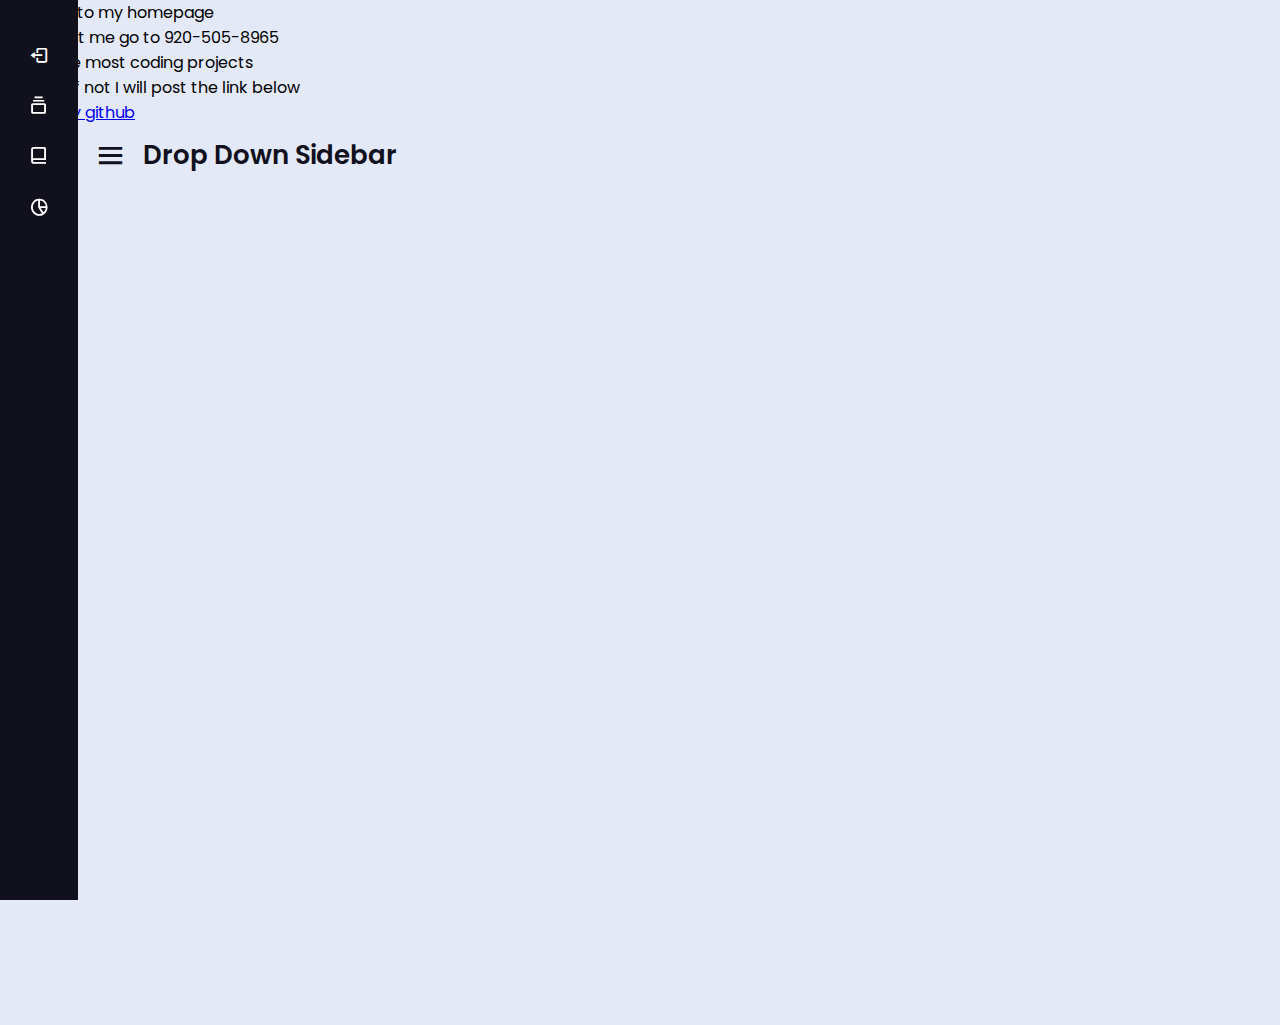
==== index.html @ 53d10359 "makin html work with css" ====
<!DOCTYPE html>
<!-- Created by CodingLab |www.youtube.com/CodingLabYT-->
<html lang="en" dir="ltr">
  <head>
    <meta charset="UTF-8">
    <!--<title> Drop Down Sidebar Menu | CodingLab </title>-->
    <link rel="stylesheet" href="styles.css">
    <script rel="JavaScript" href="dropdown.js"></script>
    <!-- Boxiocns CDN Link -->
    <link href='https://unpkg.com/boxicons@2.0.7/css/boxicons.min.css' rel='stylesheet'>
     <meta name="viewport" content="width=device-width, initial-scale=1.0">
   </head>
<body>
  <body class="body1">
    <p>welcome to my homepage</p>
    <p>to contact me go to 920-505-8965</p>
    <p>and I have most coding projects</p>
    <p> in github if not I will post the link below</p>
    <a href="https://github.com/Deathonyou?tab=repositories">here is my github</a>
  </body>
  <div class="sidebar close">
    <ul class="nav-links">
      <li>
        <a href="index.html">
          <i class='bx bx-log-out'></i>
          <span class="link_name">homepage</span>
        </a>
        <ul class="sub-menu blank">
          <li><a class="link_name" href="index.html">main page</a></li>
        </ul>
      </li>
      <li>
        <div class="iocn-link">
          <a href="#">
            <i class='bx bx-collection'></i>
            <span class="link_name">languages</span>
          </a>
          <i class='bx bxs-chevron-down arrow'></i>
        </div>
        <ul class="sub-menu">
          <li><a class="link_name" href="#"> coding</a></li>
          <li><a href="html.html">HTML & CSS</a></li>
          <li><a href="javaScript.html">JavaScript</a></li>
          <li><a href="xml.html">Xml</a></li>
        </ul>
      </li>
      <li>
        <div class="iocn-link">
          <a href="#">
            <i class='bx bx-book-alt' ></i>
            <span class="link_name">social</span>
          </a>
          <i class='bx bxs-chevron-down arrow' ></i>
        </div>
        <ul class="sub-menu">
          <li><a class="link_name" href="#">Posts I make</a></li>
          <li><a href="https://www.youtube.com/channel/UCFHRQd7xDX5MCEc0bsO_oiQ/">youtube</a></li>
          <li><a href="#">facebook(maybe)</a></li>
          <li><a href="#">tiktok(maybe)</a></li>
        </ul>
      </li>
      <li>
        <a href="jobs.html">
          <i class='bx bx-pie-chart-alt-2' ></i>
          <span class="link_name">past experiences</span>
        </a>
    </ul>
  </div>
  <section class="home-section">
    <div class="home-content">
      <i class='bx bx-menu' ></i>
      <span class="text">Drop Down Sidebar</span>
    </div>
  </section>
<script>
  let arrow = document.querySelectorAll(".arrow");
  for (var i = 0; i < arrow.length; i++) {
   arrow[i].addEventListener("click", (e)=>{
   let arrowParent = e.target.parentElement.parentElement;//selecting main parent of arrow
   arrowParent.classList.toggle("showMenu");
    });
  } 
  let sidebar = document.querySelector(".sidebar"); 
  let sidebarBtn = document.querySelector(".bx-menu");
  console.log(sidebarBtn);
  sidebarBtn.addEventListener("click", ()=>{
  sidebar.classList.toggle("close");
  });
</script>
  <div class="one"></div>
</body>
</html>
---- styles.css ----
/* Google Fonts Import Link */
@import url('https://fonts.googleapis.com/css2?family=Poppins:wght@300;400;500;600;700&display=swap');
*{
  margin: 0;
  padding: 0;
  box-sizing: border-box;
  font-family: 'Poppins', sans-serif;
}
.sidebar{
  position: fixed;
  top: 0;
  left: 0;
  height: 100%;
  width: 260px;
  background: #11101d;
  z-index: 100;
  transition: all 0.5s ease;
}
.sidebar.close{
  width: 78px;
}
.sidebar .logo-details{
  height: 60px;
  width: 100%;
  display: flex;
  align-items: center;
}
.sidebar .logo-details i{
  font-size: 30px;
  color: #fff;
  height: 50px;
  min-width: 78px;
  text-align: center;
  line-height: 50px;
}
.sidebar .logo-details .logo_name{
  font-size: 22px;
  color: #fff;
  font-weight: 600;
  transition: 0.3s ease;
  transition-delay: 0.1s;
}
.sidebar.close .logo-details .logo_name{
  transition-delay: 0s;
  opacity: 0;
  pointer-events: none;
}
.sidebar .nav-links{
  height: 100%;
  padding: 30px 0 150px 0;
  overflow: auto;
}
.sidebar.close .nav-links{
  overflow: visible;
}
.sidebar .nav-links::-webkit-scrollbar{
  display: none;
}
.sidebar .nav-links li{
  position: relative;
  list-style: none;
  transition: all 0.4s ease;
}
.sidebar .nav-links li:hover{
  background: #1d1b31;
}
.sidebar .nav-links li .iocn-link{
  display: flex;
  align-items: center;
  justify-content: space-between;
}
.sidebar.close .nav-links li .iocn-link{
  display: block
}
.sidebar .nav-links li i{
  height: 50px;
  min-width: 78px;
  text-align: center;
  line-height: 50px;
  color: #fff;
  font-size: 20px;
  cursor: pointer;
  transition: all 0.3s ease;
}
.sidebar .nav-links li.showMenu i.arrow{
  transform: rotate(-180deg);
}
.sidebar.close .nav-links i.arrow{
  display: none;
}
.sidebar .nav-links li a{
  display: flex;
  align-items: center;
  text-decoration: none;
}
.sidebar .nav-links li a .link_name{
  font-size: 18px;
  font-weight: 400;
  color: #fff;
  transition: all 0.4s ease;
}
.sidebar.close .nav-links li a .link_name{
  opacity: 0;
  pointer-events: none;
}
.sidebar .nav-links li .sub-menu{
  padding: 6px 6px 14px 80px;
  margin-top: -10px;
  background: #1d1b31;
  display: none;
}
.sidebar .nav-links li.showMenu .sub-menu{
  display: block;
}
.sidebar .nav-links li .sub-menu a{
  color: #fff;
  font-size: 15px;
  padding: 5px 0;
  white-space: nowrap;
  opacity: 0.6;
  transition: all 0.3s ease;
}
.sidebar .nav-links li .sub-menu a:hover{
  opacity: 1;
}
.sidebar.close .nav-links li .sub-menu{
  position: absolute;
  left: 100%;
  top: -10px;
  margin-top: 0;
  padding: 10px 20px;
  border-radius: 0 6px 6px 0;
  opacity: 0;
  display: block;
  pointer-events: none;
  transition: 0s;
}
.sidebar.close .nav-links li:hover .sub-menu{
  top: 0;
  opacity: 1;
  pointer-events: auto;
  transition: all 0.4s ease;
}
.sidebar .nav-links li .sub-menu .link_name{
  display: none;
}
.sidebar.close .nav-links li .sub-menu .link_name{
  font-size: 18px;
  opacity: 1;
  display: block;
}
.sidebar .nav-links li .sub-menu.blank{
  opacity: 1;
  pointer-events: auto;
  padding: 3px 20px 6px 16px;
  opacity: 0;
  pointer-events: none;
}
.sidebar .nav-links li:hover .sub-menu.blank{
  top: 50%;
  transform: translateY(-50%);
}

.sidebar .profile-details{
  position: fixed;
  bottom: 0;
  width: 260px;
  display: flex;
  align-items: center;
  justify-content: space-between;
  background: #1d1b31;
  padding: 12px 0;
  transition: all 0.5s ease;
}
.sidebar.close .profile-details{
  background: none;
}
.sidebar.close .profile-details{
  width: 78px;
}
.sidebar .profile-details .profile-content{
  display: flex;
  align-items: center;
}
.sidebar .profile-details img{
  height: 52px;
  width: 52px;
  object-fit: cover;
  border-radius: 16px;
  margin: 0 14px 0 12px;
  background: #1d1b31;
  transition: all 0.5s ease;
}
.sidebar.close .profile-details img{
  padding: 10px;
}
.sidebar .profile-details .profile_name,
.sidebar .profile-details .job{
  color: #fff;
  font-size: 18px;
  font-weight: 500;
  white-space: nowrap;
}
.sidebar.close .profile-details i,
.sidebar.close .profile-details .profile_name,
.sidebar.close .profile-details .job{
  display: none;
}
.sidebar .profile-details .job{
  font-size: 12px;
}
.home-section{
  position: relative;
  background: #E4E9F7;
  height: 100vh;
  left: 260px;
  width: calc(100% - 260px);
  transition: all 0.5s ease;
}
.body1 {
  background-color:#E4E9F7;
  align-content: center;
}
.sidebar.close ~ .home-section{
  left: 78px;
  width: calc(100% - 78px);
}
.home-section .home-content{
  height: 60px;
  display: flex;
  align-items: center;
}
.home-section .home-content .bx-menu,
.home-section .home-content .text{
  color: #11101d;
  font-size: 35px;
}
.home-section .home-content .bx-menu{
  margin: 0 15px;
  cursor: pointer;
}
.home-section .home-content .text{
  font-size: 26px;
  font-weight: 600;
}
@media (max-width: 420px) {
  .sidebar.close .nav-links li .sub-menu{
    display: none;
  }
}
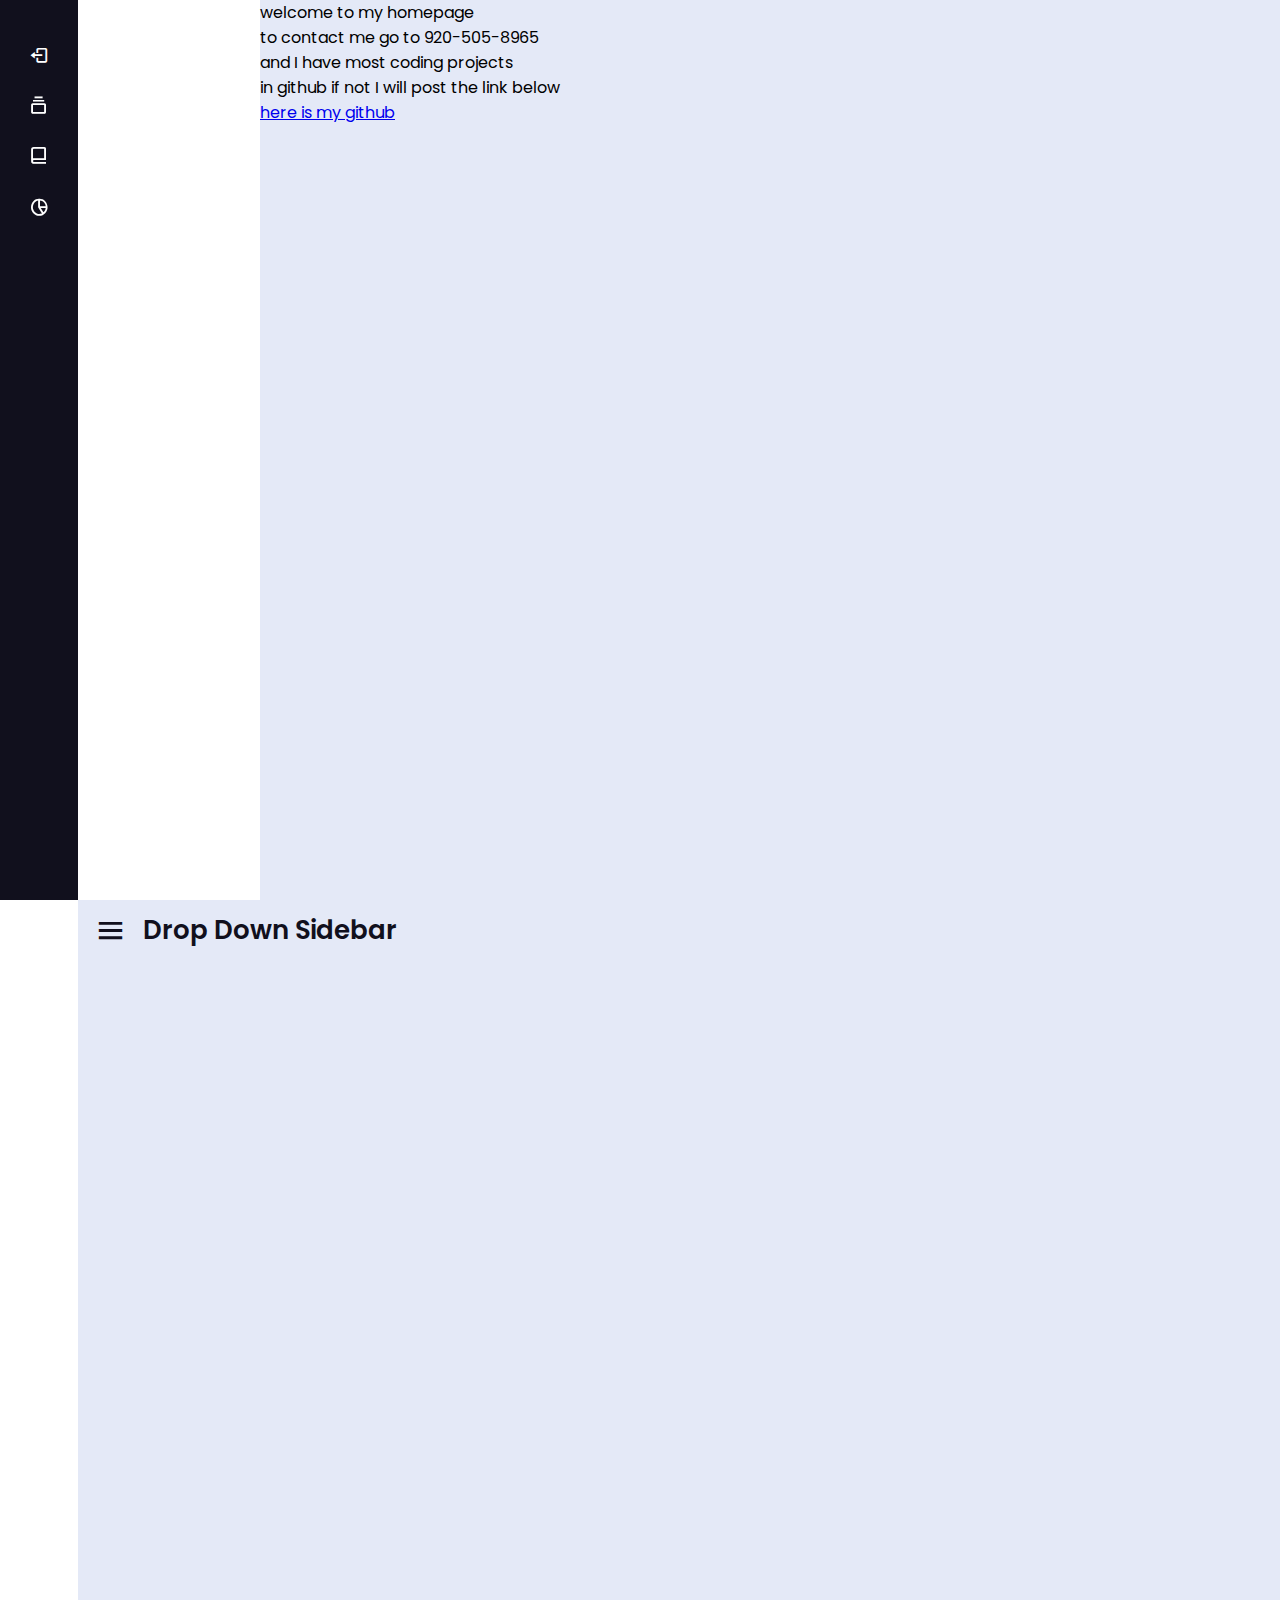
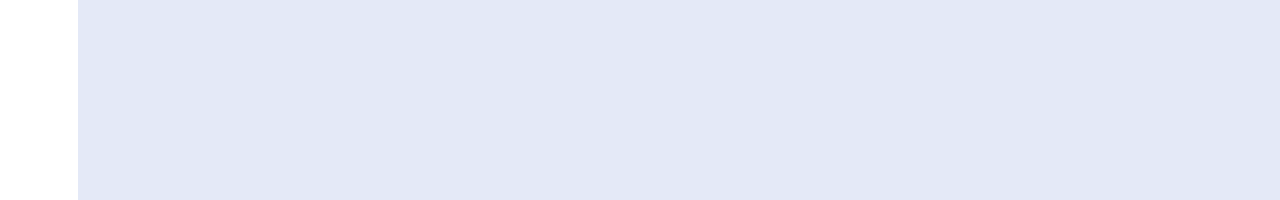
==== commit 12564a1a: "making css and a div tag for the html" ====
--- a/index.html
+++ b/index.html
@@ -11,13 +11,15 @@
      <meta name="viewport" content="width=device-width, initial-scale=1.0">
    </head>
 <body>
-  <body class="body1">
-    <p>welcome to my homepage</p>
-    <p>to contact me go to 920-505-8965</p>
-    <p>and I have most coding projects</p>
-    <p> in github if not I will post the link below</p>
-    <a href="https://github.com/Deathonyou?tab=repositories">here is my github</a>
-  </body>
+  <div class="home-section">
+    <body>
+      <p>welcome to my homepage</p>
+      <p>to contact me go to 920-505-8965</p>
+      <p>and I have most coding projects</p>
+      <p> in github if not I will post the link below</p>
+      <a href="https://github.com/Deathonyou?tab=repositories">here is my github</a>
+    </body>
+  </div>
   <div class="sidebar close">
     <ul class="nav-links">
       <li>
--- a/styles.css
+++ b/styles.css
@@ -217,10 +217,7 @@
   width: calc(100% - 260px);
   transition: all 0.5s ease;
 }
-.body1 {
-  background-color:#E4E9F7;
-  align-content: center;
-}
+
 .sidebar.close ~ .home-section{
   left: 78px;
   width: calc(100% - 78px);
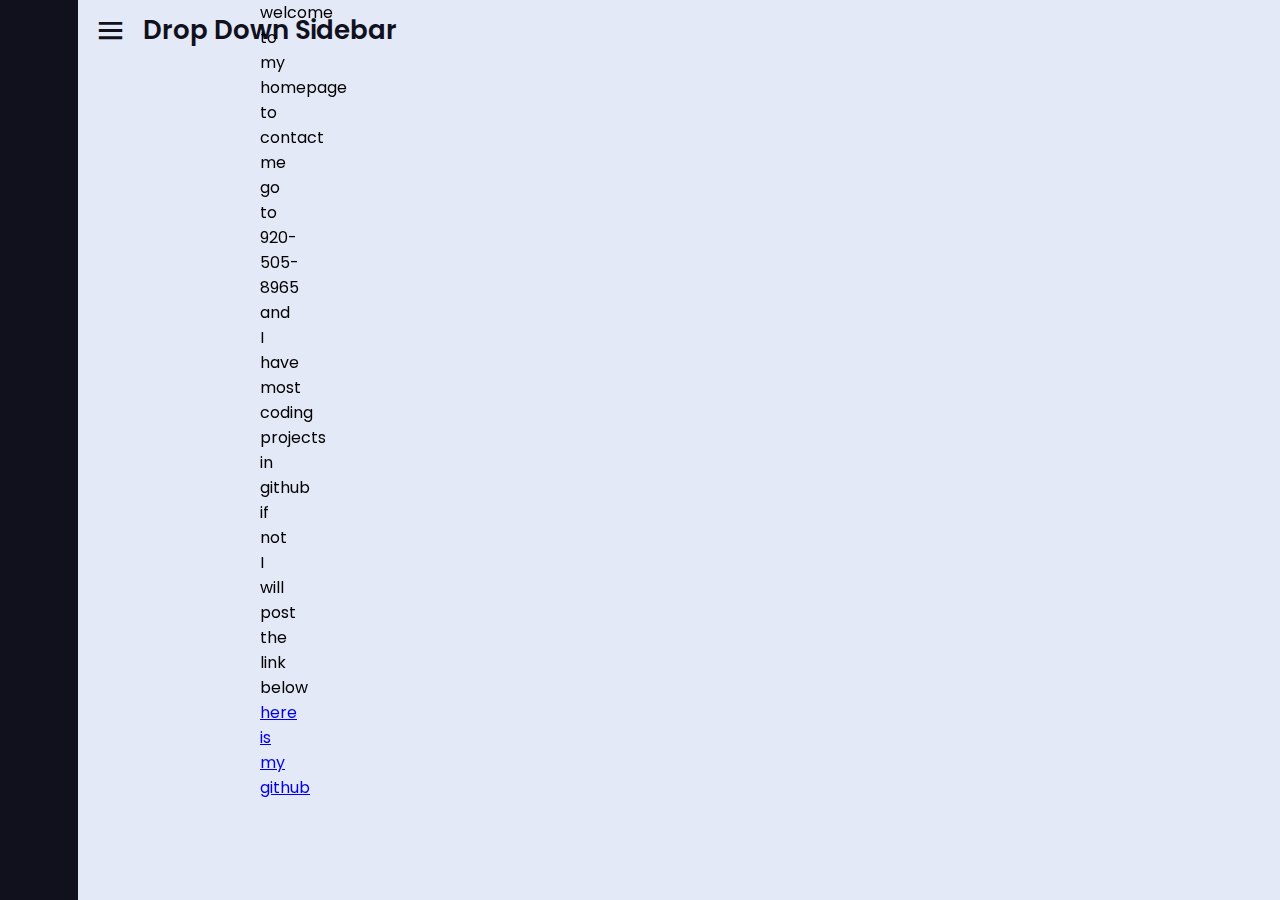
==== commit d80b5009: "moving it" ====
--- a/index.html
+++ b/index.html
@@ -11,16 +11,16 @@
      <meta name="viewport" content="width=device-width, initial-scale=1.0">
    </head>
 <body>
-  <div class="home-section">
-    <body>
-      <p>welcome to my homepage</p>
-      <p>to contact me go to 920-505-8965</p>
-      <p>and I have most coding projects</p>
-      <p> in github if not I will post the link below</p>
-      <a href="https://github.com/Deathonyou?tab=repositories">here is my github</a>
-    </body>
-  </div>
   <div class="sidebar close">
+    <div class="home-section">
+      <body>
+        <p>welcome to my homepage</p>
+        <p>to contact me go to 920-505-8965</p>
+        <p>and I have most coding projects</p>
+        <p> in github if not I will post the link below</p>
+        <a href="https://github.com/Deathonyou?tab=repositories">here is my github</a>
+      </body>
+    </div>
     <ul class="nav-links">
       <li>
         <a href="index.html">
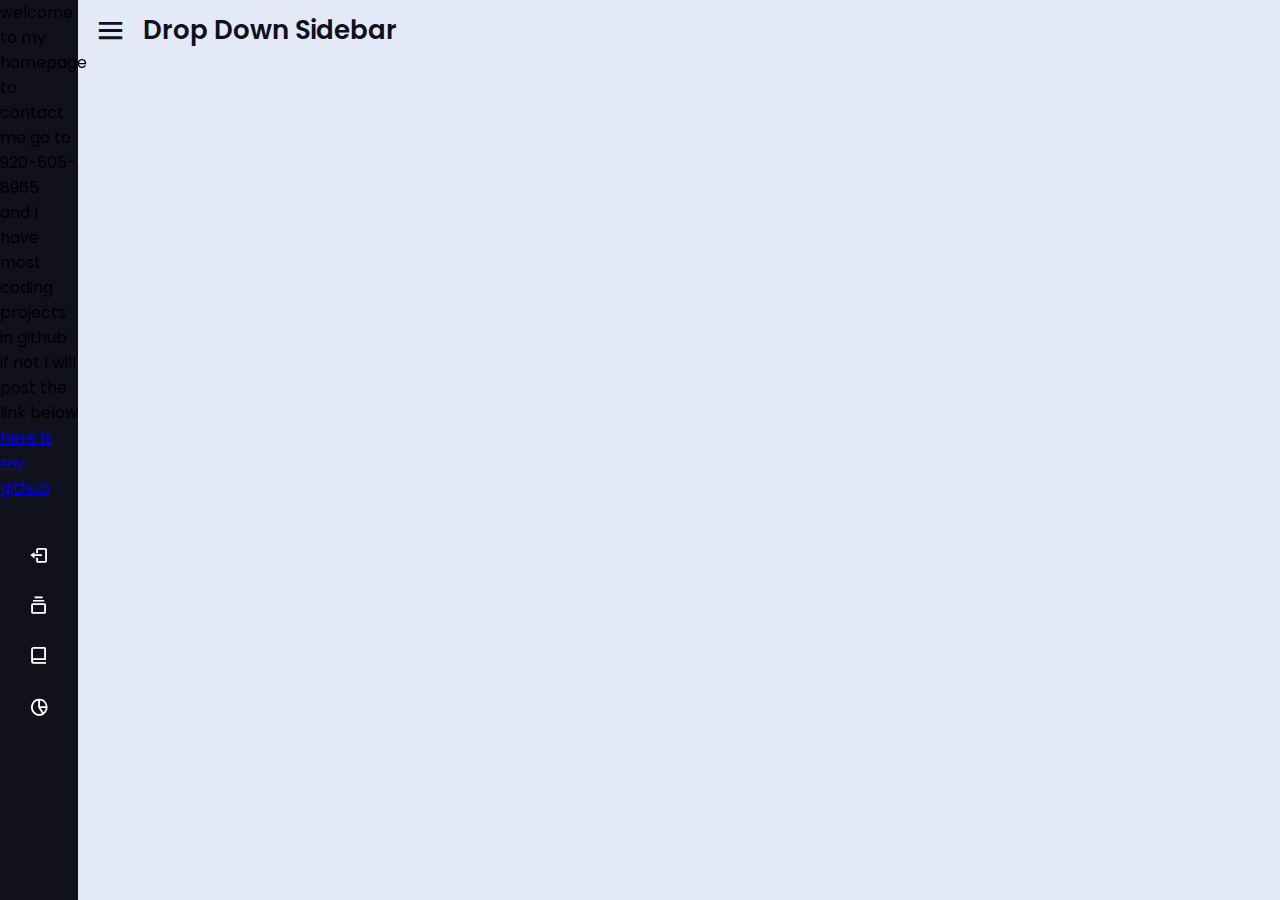
==== commit b0885e53: "naming it homecontent becasue of issuses with pushing it to the side" ====
--- a/index.html
+++ b/index.html
@@ -12,7 +12,7 @@
    </head>
 <body>
   <div class="sidebar close">
-    <div class="home-section">
+    <div class="home-content">
       <body>
         <p>welcome to my homepage</p>
         <p>to contact me go to 920-505-8965</p>
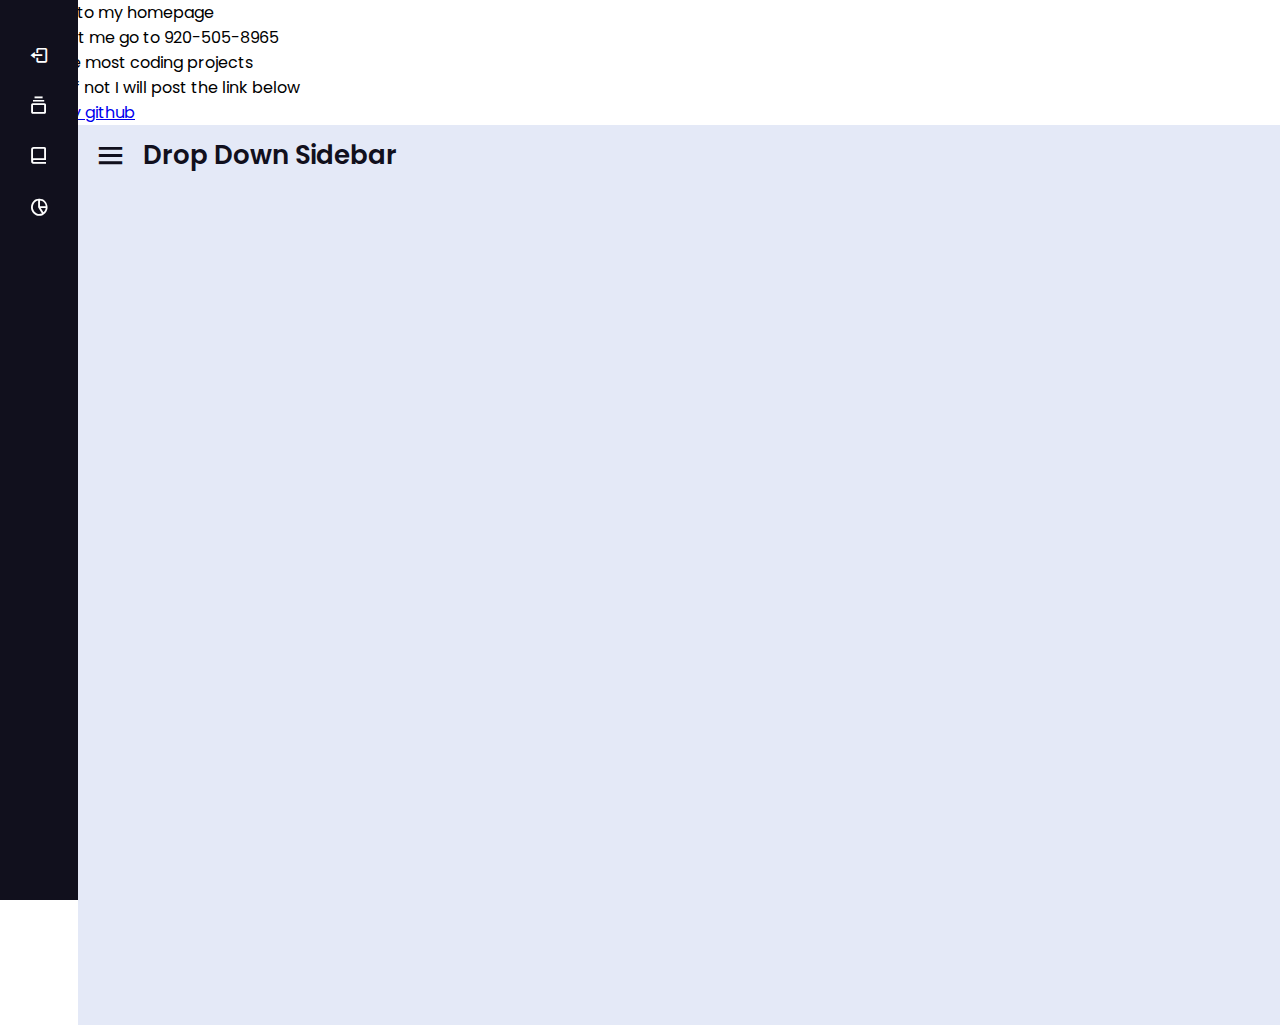
==== commit f1527d0b: "moving stuff again" ====
--- a/index.html
+++ b/index.html
@@ -12,15 +12,6 @@
    </head>
 <body>
   <div class="sidebar close">
-    <div class="home-content">
-      <body>
-        <p>welcome to my homepage</p>
-        <p>to contact me go to 920-505-8965</p>
-        <p>and I have most coding projects</p>
-        <p> in github if not I will post the link below</p>
-        <a href="https://github.com/Deathonyou?tab=repositories">here is my github</a>
-      </body>
-    </div>
     <ul class="nav-links">
       <li>
         <a href="index.html">
@@ -68,6 +59,13 @@
         </a>
     </ul>
   </div>
+    <body>
+      <p>welcome to my homepage</p>
+      <p>to contact me go to 920-505-8965</p>
+      <p>and I have most coding projects</p>
+      <p> in github if not I will post the link below</p>
+      <a href="https://github.com/Deathonyou?tab=repositories">here is my github</a>
+    </body>
   <section class="home-section">
     <div class="home-content">
       <i class='bx bx-menu' ></i>
--- a/styles.css
+++ b/styles.css
@@ -217,7 +217,6 @@
   width: calc(100% - 260px);
   transition: all 0.5s ease;
 }
-
 .sidebar.close ~ .home-section{
   left: 78px;
   width: calc(100% - 78px);
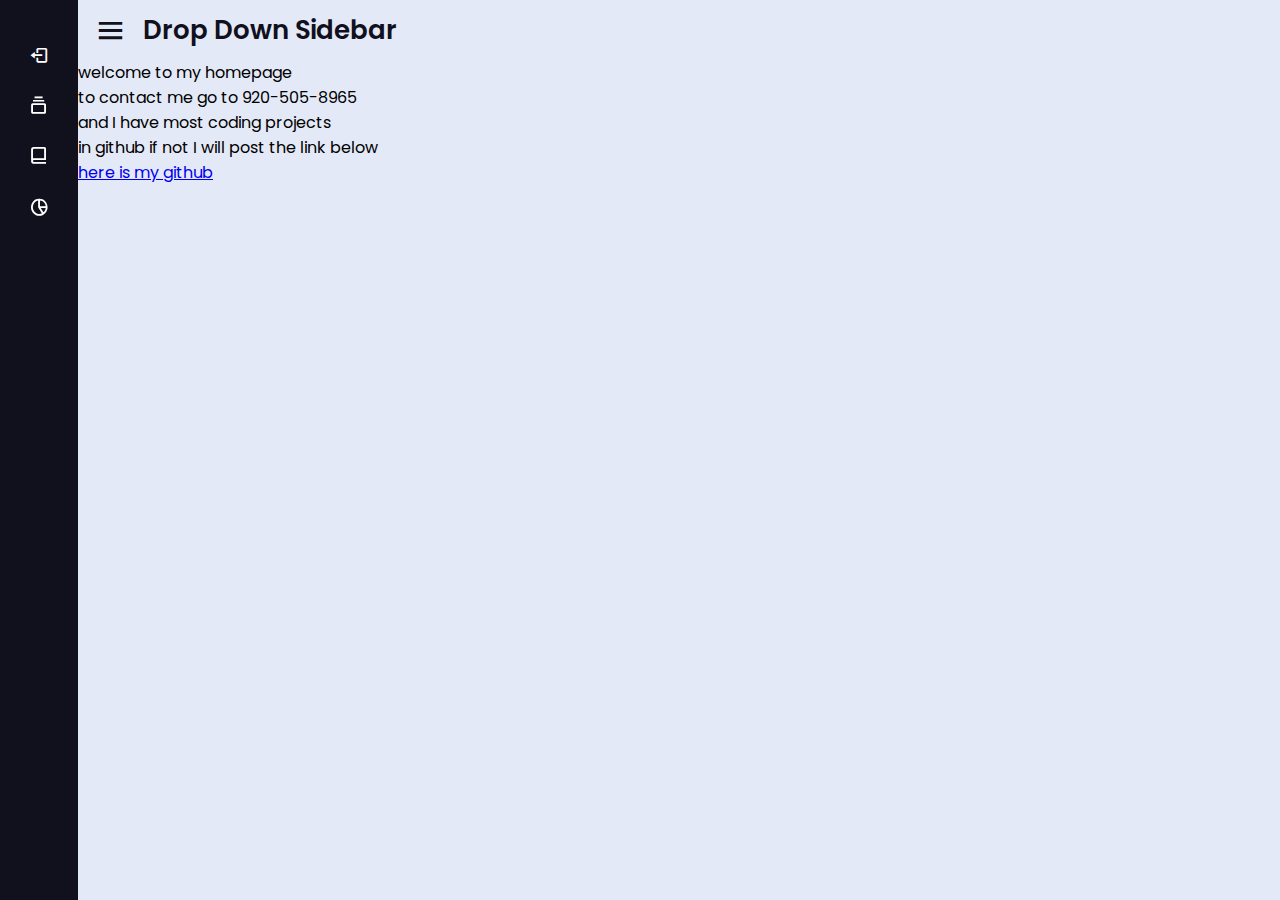
==== commit 38b429f0: "2 more trys then try something new" ====
--- a/index.html
+++ b/index.html
@@ -59,6 +59,11 @@
         </a>
     </ul>
   </div>
+  <section class="home-section">
+    <div class="home-content">
+      <i class='bx bx-menu' ></i>
+      <span class="text">Drop Down Sidebar</span>
+    </div>
     <body>
       <p>welcome to my homepage</p>
       <p>to contact me go to 920-505-8965</p>
@@ -66,11 +71,6 @@
       <p> in github if not I will post the link below</p>
       <a href="https://github.com/Deathonyou?tab=repositories">here is my github</a>
     </body>
-  <section class="home-section">
-    <div class="home-content">
-      <i class='bx bx-menu' ></i>
-      <span class="text">Drop Down Sidebar</span>
-    </div>
   </section>
 <script>
   let arrow = document.querySelectorAll(".arrow");
